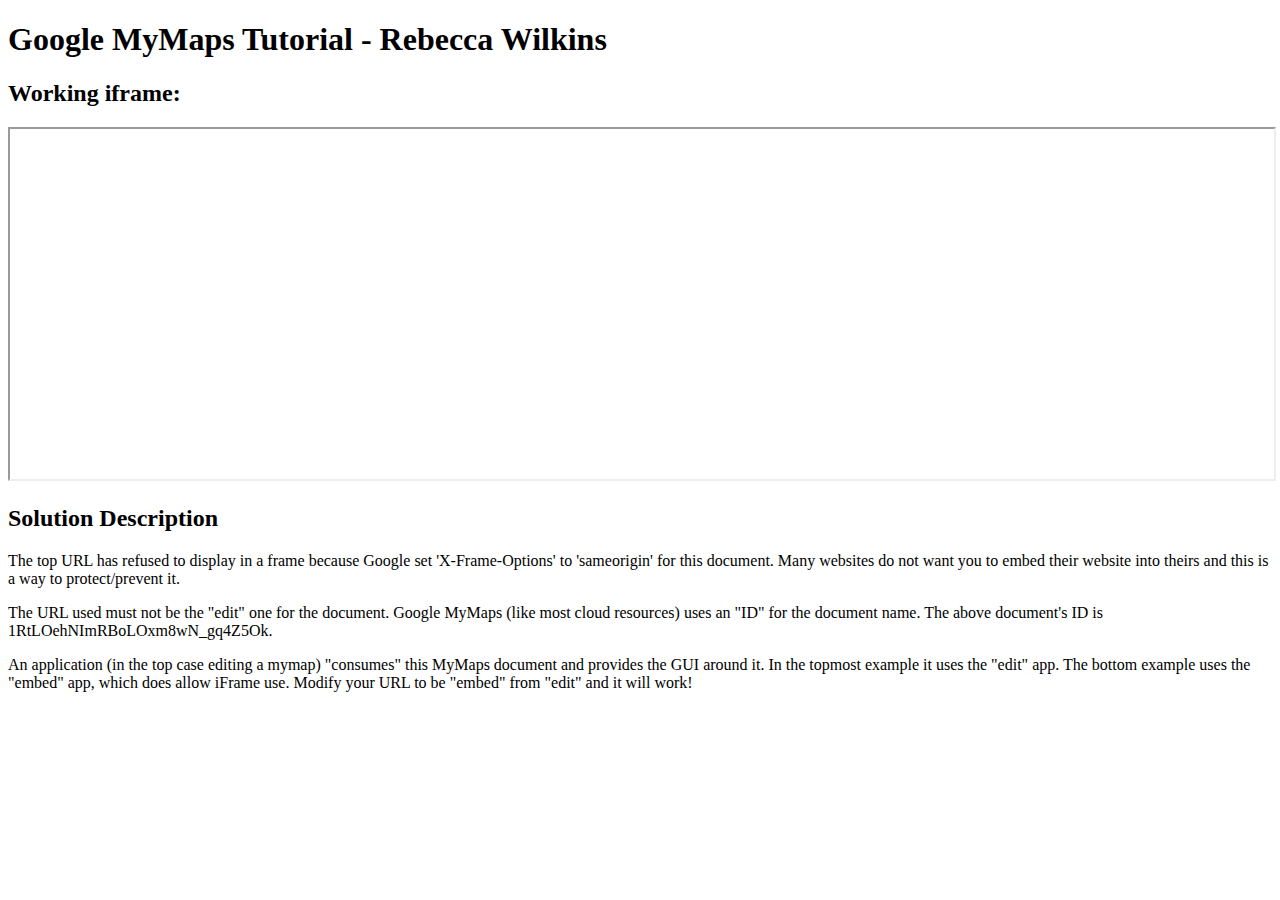
==== GoogleMyMapsTutorial.html @ 068c068a "Create GoogleMyMapsTutorial.html" ====
<!DOCTYPE html>
<html>
  <head>
    <style>
      #embeddedmap {height:350px; width:100%;}
      body {font-family: "Trebuchet MS","sans-serif";}
    </style>
  </head>
<body>
  <h1> Google MyMaps Tutorial - Rebecca Wilkins </h1>
  <h2>Working iframe:</h2>
<iframe id="embeddedmap" src="https://www.google.com/maps/d/embed?mid=1wfv80L1jkudOuulS7nJCRZLINq_8Y0yU&usp=sharing" title="Google MyMaps">
</iframe>
  <h2>Solution Description</h2>
  <p>The top URL has refused to display in a frame because Google set 'X-Frame-Options' to 'sameorigin' for this document. Many websites do not want you to embed their website into theirs and this is a way to protect/prevent it.</p>
  <p>The URL used must not be the "edit" one for the document. Google MyMaps (like most cloud resources) uses an "ID" for the document name. The above document's ID is 1RtLOehNImRBoLOxm8wN_gq4Z5Ok.</p>
  <p>An application (in the top case editing a mymap) "consumes" this MyMaps document and provides the GUI around it. In the topmost example it uses the "edit" app. The bottom example uses the "embed" app, which does allow iFrame use. Modify your URL to be "embed" from "edit" and it will work!</p>
</body>
</html>
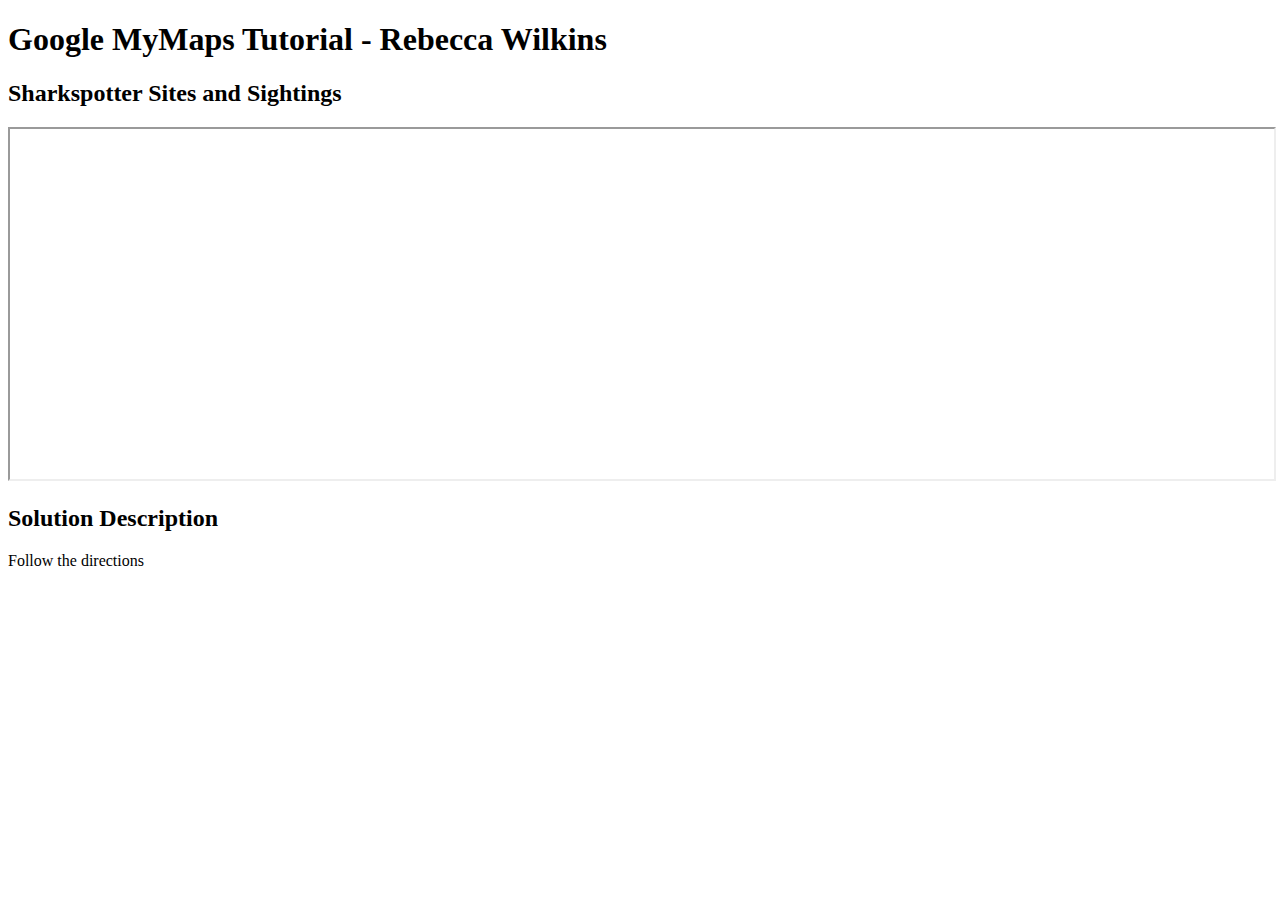
==== commit e1122142: "Update GoogleMyMapsTutorial.html" ====
--- a/GoogleMyMapsTutorial.html
+++ b/GoogleMyMapsTutorial.html
@@ -1,4 +1,7 @@
 <!DOCTYPE html>
+<!-- GEOM99 Week 1 Checklist Item: Complete MyMaps tutorial-->
+<!-- view at https://rebeccawilkins.github.io/pl1/GoogleMyMapsTutorial.html -->
+
 <html>
   <head>
     <style>
@@ -8,13 +11,11 @@
   </head>
 <body>
   <h1> Google MyMaps Tutorial - Rebecca Wilkins </h1>
-  <h2>Working iframe:</h2>
+  <h2>Sharkspotter Sites and Sightings</h2>
 <iframe id="embeddedmap" src="https://www.google.com/maps/d/embed?mid=1wfv80L1jkudOuulS7nJCRZLINq_8Y0yU&usp=sharing" title="Google MyMaps">
 </iframe>
   <h2>Solution Description</h2>
-  <p>The top URL has refused to display in a frame because Google set 'X-Frame-Options' to 'sameorigin' for this document. Many websites do not want you to embed their website into theirs and this is a way to protect/prevent it.</p>
-  <p>The URL used must not be the "edit" one for the document. Google MyMaps (like most cloud resources) uses an "ID" for the document name. The above document's ID is 1RtLOehNImRBoLOxm8wN_gq4Z5Ok.</p>
-  <p>An application (in the top case editing a mymap) "consumes" this MyMaps document and provides the GUI around it. In the topmost example it uses the "edit" app. The bottom example uses the "embed" app, which does allow iFrame use. Modify your URL to be "embed" from "edit" and it will work!</p>
-</body>
+  <p>Follow the directions</p>
+  </body>
 </html>
 
